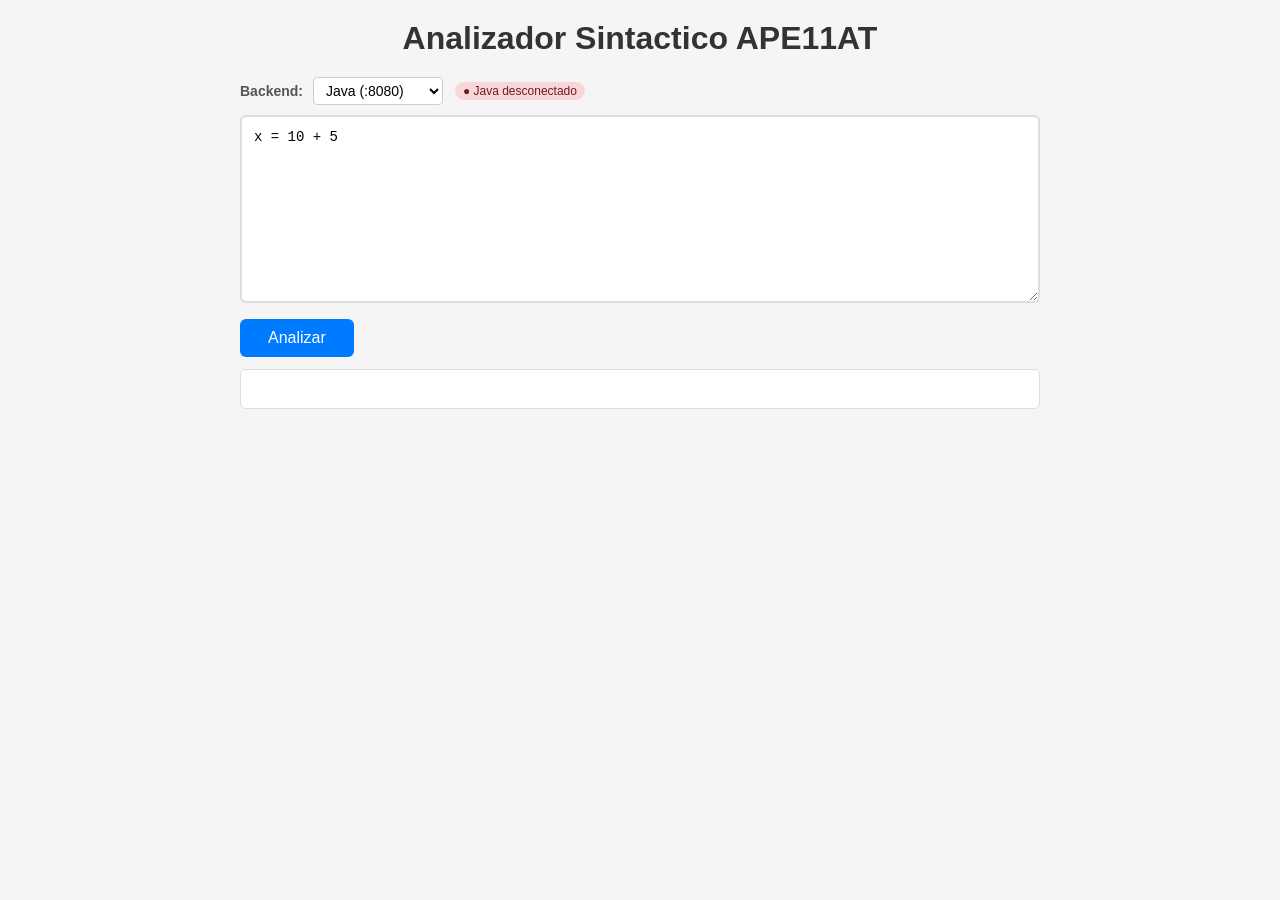
==== Analizar_en_java/frontend/src/main/webapp/index.html @ fd0a4262 "Fix y Make acutalizado" ====
<!DOCTYPE html>
<html lang="es">
<head>
    <meta charset="UTF-8">
    <meta name="viewport" content="width=device-width, initial-scale=1.0">
    <title>APE11AT - Analizador</title>
    <link rel="stylesheet" href="style.css">
</head>
<body>
    <div class="container">
        <h1>Analizador Sintactico APE11AT</h1>
        <div class="toolbar">
            <label class="backend-label">
                Backend:
                <select id="backendSelect">
                    <option value="java">Java (:8080)</option>
                    <option value="python">Python (:8081)</option>
                </select>
            </label>
            <span id="backendStatus" class="status-badge">● verificando...</span>
        </div>
        <textarea id="codeInput" rows="10" placeholder="Escribe tu codigo aqui...">x = 10 + 5</textarea>
        <div class="buttons">
            <button id="parseBtn">Analizar</button>
        </div>
        <div id="output"></div>
    </div>
    <script src="app.js"></script>
</body>
</html>
---- Analizar_en_java/frontend/src/main/webapp/style.css ----
* { box-sizing: border-box; margin: 0; padding: 0; }

body {
    font-family: 'Segoe UI', Tahoma, sans-serif;
    background: #f5f5f5;
    padding: 20px;
}

.container {
    max-width: 800px;
    margin: 0 auto;
}

h1 {
    text-align: center;
    color: #333;
    margin-bottom: 20px;
}

.toolbar {
    display: flex;
    align-items: center;
    gap: 12px;
    margin-bottom: 10px;
}

.backend-label {
    font-size: 14px;
    font-weight: 600;
    color: #555;
}

.backend-label select {
    margin-left: 6px;
    padding: 4px 8px;
    border: 1px solid #ccc;
    border-radius: 4px;
    font-size: 14px;
    background: white;
    cursor: pointer;
}

.status-badge {
    font-size: 12px;
    padding: 2px 8px;
    border-radius: 10px;
}

.status-badge.online {
    color: #155724;
    background: #d4edda;
}

.status-badge.offline {
    color: #721c24;
    background: #f8d7da;
}

.status-badge.checking {
    color: #856404;
    background: #fff3cd;
}

textarea {
    width: 100%;
    padding: 12px;
    font-family: 'Courier New', monospace;
    font-size: 14px;
    border: 2px solid #ddd;
    border-radius: 6px;
    resize: vertical;
}

textarea:focus {
    outline: none;
    border-color: #007bff;
}

.buttons {
    margin: 12px 0;
}

button {
    padding: 10px 28px;
    background: #007bff;
    color: white;
    border: none;
    border-radius: 6px;
    font-size: 16px;
    cursor: pointer;
}

button:hover { background: #0056b3; }

#output {
    background: #fff;
    border: 1px solid #ddd;
    border-radius: 6px;
    padding: 12px;
    min-height: 40px;
    font-size: 14px;
}

#output.success { border-color: #28a745; }
#output.error   { border-color: #dc3545; }

.info-block {
    margin-bottom: 12px;
    padding: 8px;
    background: #f8f9fa;
    border-radius: 4px;
}

.info-block code {
    background: #e9ecef;
    padding: 2px 6px;
    border-radius: 3px;
    font-family: 'Courier New', monospace;
}

.token-table {
    width: 100%;
    border-collapse: collapse;
    margin-bottom: 12px;
    font-family: 'Courier New', monospace;
    font-size: 14px;
}

.token-table th {
    background: #007bff;
    color: white;
    padding: 8px 12px;
    text-align: left;
    font-weight: 600;
}

.token-table th:first-child { border-radius: 4px 0 0 0; }
.token-table th:last-child  { border-radius: 0 4px 0 0; }

.token-table td {
    padding: 6px 12px;
    border-bottom: 1px solid #eee;
}

.token-table tr:hover { background: #f0f7ff; }

.token-table .error-row {
    background: #fff5f5;
    color: #c00;
}

.token-table .error-row:hover {
    background: #ffe0e0;
}

.msg {
    font-size: 15px;
    font-weight: 600;
    padding: 8px 0;
    white-space: pre-wrap;
}

.diag {
    margin-top: 8px;
    padding: 8px;
    background: #fff3cd;
    border-radius: 4px;
    white-space: pre-wrap;
    font-family: 'Courier New', monospace;
    font-size: 13px;
}
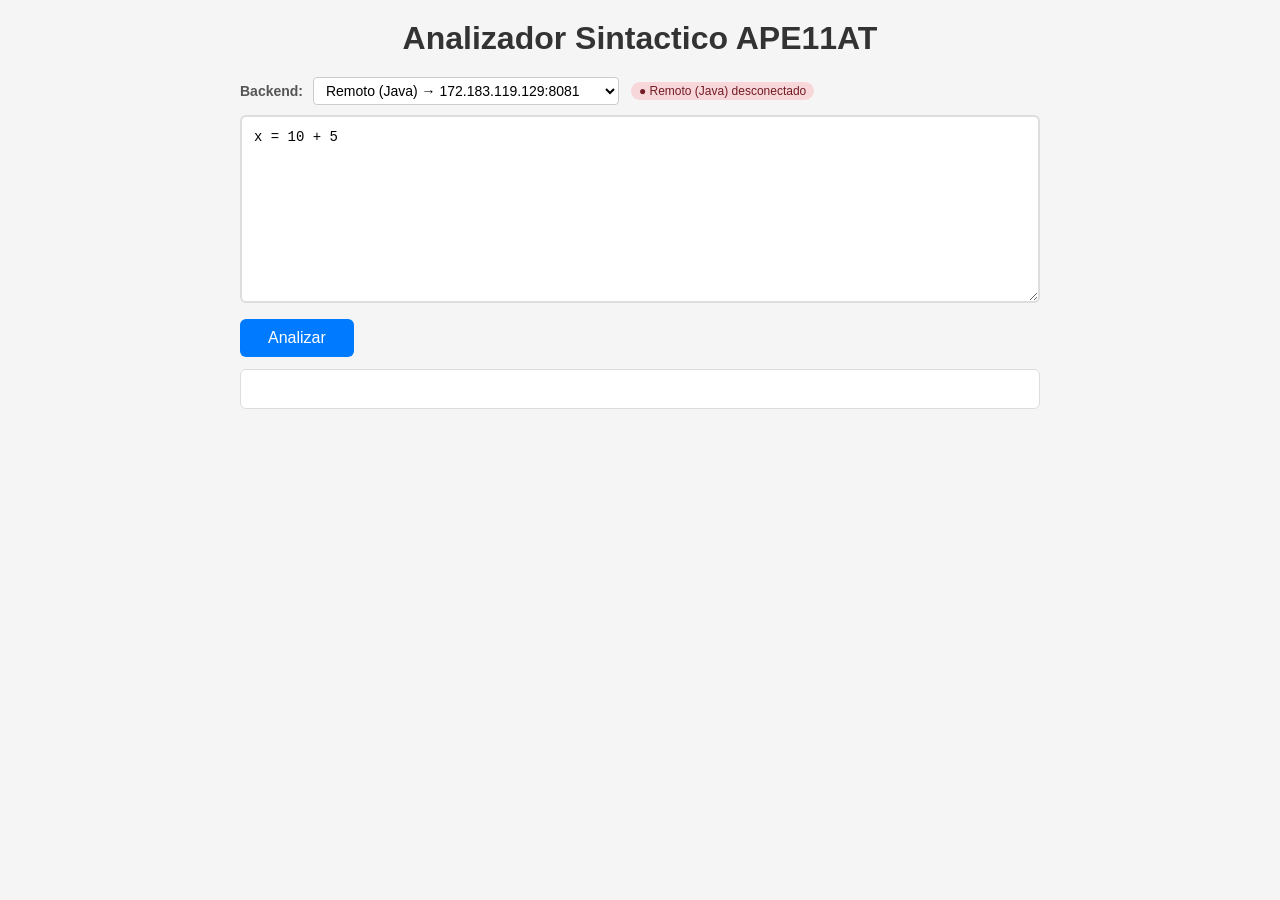
==== commit d8ae057b: "Actualizar frontend para usar API remota fija Co-authored-by: CesarSTF <166522713+CesarSTF@users.nor" ====
--- a/Analizar_en_java/frontend/src/main/webapp/index.html
+++ b/Analizar_en_java/frontend/src/main/webapp/index.html
@@ -13,8 +13,8 @@
             <label class="backend-label">
                 Backend:
                 <select id="backendSelect">
-                    <option value="java">Java (:8080)</option>
-                    <option value="python">Python (:8081)</option>
+                    <option value="java">Remoto (Java) → 172.183.119.129:8081</option>
+                    <option value="python">Remoto (Python) → 172.183.119.129:8081</option>
                 </select>
             </label>
             <span id="backendStatus" class="status-badge">● verificando...</span>
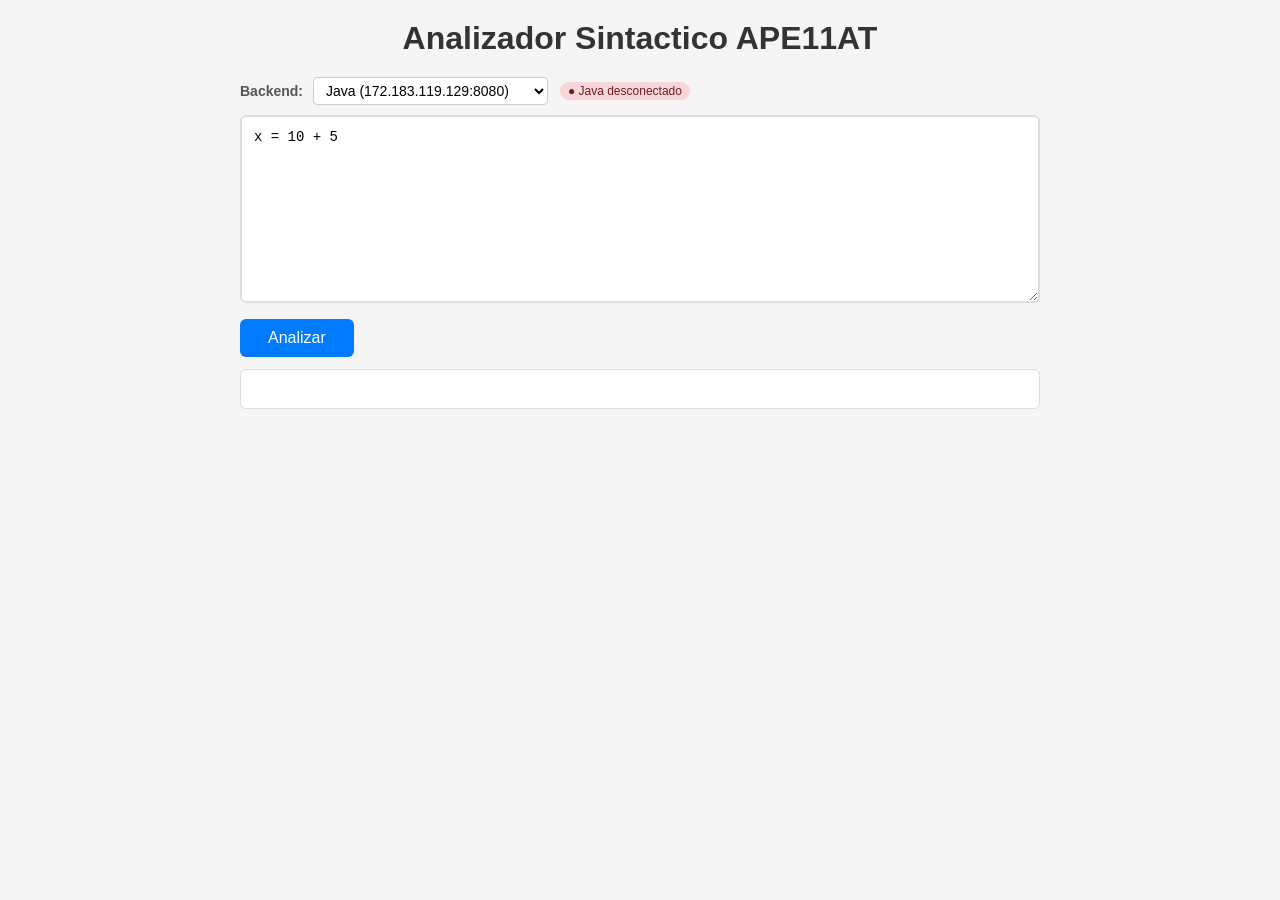
==== commit ba82cabe: "Fix frontend backend URLs for Java and Python Co-authored-by: CesarSTF <166522713+CesarSTF@users.nor" ====
--- a/Analizar_en_java/frontend/src/main/webapp/index.html
+++ b/Analizar_en_java/frontend/src/main/webapp/index.html
@@ -13,8 +13,8 @@
             <label class="backend-label">
                 Backend:
                 <select id="backendSelect">
-                    <option value="java">Remoto (Java) → 172.183.119.129:8081</option>
-                    <option value="python">Remoto (Python) → 172.183.119.129:8081</option>
+                    <option value="java">Java (172.183.119.129:8080)</option>
+                    <option value="python">Python (172.183.119.129:8081)</option>
                 </select>
             </label>
             <span id="backendStatus" class="status-badge">● verificando...</span>
